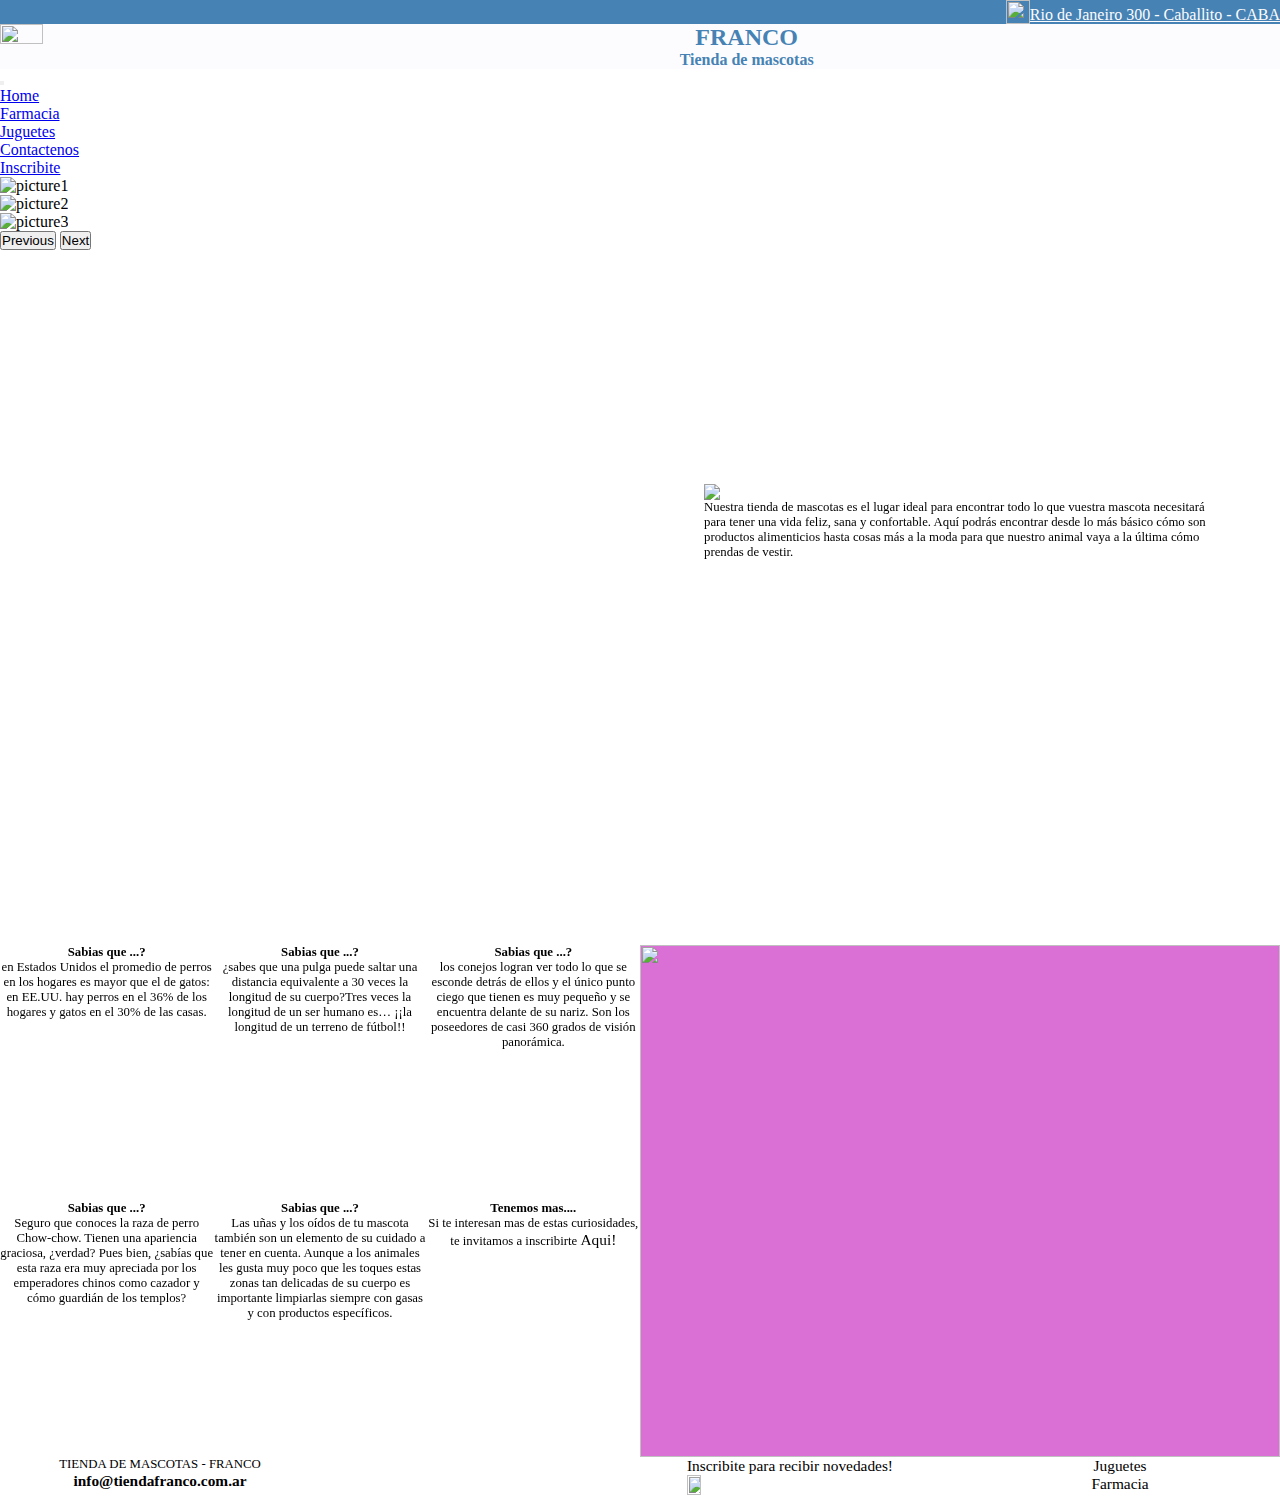
==== index.html @ c9ccf0a6 "no message" ====
<!DOCTYPE html>
<html lang="en">
<head>
    <meta charset="UTF-8">
    <meta http-equiv="X-UA-Compatible" content="IE=edge">
    <meta name="viewport" content="width=device-width, initial-scale=1.0">
    <title>Tienda de Mascotas -Franco</title>
    <link rel="shortcut icon" href="./img/favicon.png">
    <link rel="stylesheet" href="styles/styles.css">
    <link href="https://cdn.jsdelivr.net/npm/bootstrap@5.0.1/dist/css/bootstrap.min.css" rel="stylesheet" integrity="sha384-+0n0xVW2eSR5OomGNYDnhzAbDsOXxcvSN1TPprVMTNDbiYZCxYbOOl7+AMvyTG2x" crossorigin="anonymous">
</head>

<div class="content">
    <body >
        <header>
            <div class="header">
                <div class="navInformativa">
                    
                    <a class="nav-link active" aria-current="page" href="#mapa" > <img src="img/ubicacion.jpg">Rio de Janeiro 300 - Caballito - CABA</a>  
                </div>
                    <div class="headerInferior">
                        <img src="./img/schnauzerHeader.jpg">
                        <div class="titulo">
    
                            <h2>FRANCO</h2>
                            <h4>Tienda de mascotas</h4>  
                        
                        </div>
                    </div>
            </div>
        </header>
            <nav class="  navbar navbar-expand-lg navbar-light bg-light  ">
                <div class="container-fluid">
                  <button class="navbar-toggler" type="button" data-bs-toggle="collapse" data-bs-target="#navbarTogglerDemo01" aria-controls="navbarTogglerDemo01" aria-expanded="false" aria-label="Toggle navigation">
                    <span class="navbar-toggler-icon"></span>
                  </button>
                  <div class="collapse navbar-collapse" id="navbarTogglerDemo01">
                    
                    <ul class="navbar-nav me-auto mb-2 mb-lg-0">
                      <li class="nav-item">
                        <a class="nav-link active" aria-current="page" href="index.html">Home</a>
                      </li>
                      <li class="nav-item">
                        <a class="nav-link" href="farmacia.html">Farmacia</a>
                      </li>
                      
                      <li class="nav-item">
                        <a class="nav-link" href="juguetes.html">Juguetes</a>
                      </li>
                      <li class="nav-item">
                        <a class="nav-link" href="contactenos.html">Contactenos</a>
                      </li>
                      <li class="nav-item">
                        <a class="nav-link" href="subscribite.html">Inscribite</a>
                      </li>
                    </ul>
                    
                  </div>
                </div>
            </nav>  
        <main id="app">
          <div class="indexGeneral">
            <div class=index1Main>
                <div id="carouselExampleControls" class="carousel slide" data-bs-ride="carousel">
                    <div class="carousel-inner">
                      <div class="carousel-item active">
                        <img src="./img/carousel4.png" class="d-block w-100" alt="picture1"  >
                      </div>
                      <div class="carousel-item">
                        <img src="./img/carousel2.png" class="d-block w-100" alt="picture2">
                      </div>
                      <div class="carousel-item">
                        <img src="./img/carousel1.png" class="d-block w-100" alt="picture3">
                      </div>
                    </div>
                    <button class="carousel-control-prev" type="button" data-bs-target="#carouselExampleControls" data-bs-slide="prev">
                      <span class="carousel-control-prev-icon" aria-hidden="true"></span>
                      <span class="visually-hidden">Previous</span>
                    </button>
                    <button class="carousel-control-next" type="button" data-bs-target="#carouselExampleControls" data-bs-slide="next">
                      <span class="carousel-control-next-icon" aria-hidden="true"></span>
                      <span class="visually-hidden">Next</span>
                    </button>
                  </div>
          </div>
          <div class="index2Main">
              <div class="index2Main1" id="mapa">
                <iframe src="https://www.google.com/maps/embed?pb=!1m18!1m12!1m3!1d3283.6871479079027!2d-58.43256788519488!3d-34.612071765446295!2m3!1f0!2f0!3f0!3m2!1i1024!2i768!4f13.1!3m3!1m2!1s0x95bcca429815227f%3A0x5d302e497c2cda87!2sR%C3%ADo%20de%20Janeiro%20300%2C%20C1405%20CCB%2C%20Buenos%20Aires!5e0!3m2!1sen!2sar!4v1622757020834!5m2!1sen!2sar" width="80%" height="80%" style="border:0;" allowfullscreen="" loading="lazy"></iframe>
              </div>
              <div class="index2Main2">
                <div class="index2Main2Div"> 
                    <img src="img/index/index2main2.png">
                    <p>Nuestra tienda de mascotas es el lugar ideal para encontrar todo lo que vuestra mascota necesitará para tener una vida feliz, sana y confortable.
                       Aquí podrás encontrar desde lo más básico cómo son productos alimenticios hasta cosas más a la moda para que nuestro animal vaya a la última cómo prendas de vestir. </p>
                </div>
              </div>

          </div>
          <div class="index3Main">
              <div class="index3Main1">
                <section class="mitad">
                <div class="index3Main1Tarjetas"> 
                  <h4>Sabias que ...?</h4>
                  <p>en Estados Unidos el promedio de perros en los hogares es mayor que el de gatos: en EE.UU. hay perros en el 36% de los hogares y gatos en el 30% de las casas. </p>
                </div>
                    <div class="index3Main1Tarjetas"> 
                      <h4>Sabias que ...?</h4>
                      <p>Seguro que conoces la raza de perro Chow-chow. Tienen una apariencia graciosa, ¿verdad? Pues bien, ¿sabías que esta raza era muy apreciada por los emperadores chinos como cazador y cómo guardián de los templos?</p>
                  </div>
              </section>
              <section class="mitad">
                  <div class="index3Main1Tarjetas"> 
                    <h4>Sabias que ...?</h4>
                    <p>¿sabes que una pulga puede saltar una distancia equivalente a 30 veces la longitud de su cuerpo?Tres veces la longitud de un ser humano es… ¡¡la longitud de un terreno de fútbol!!</p>
                  </div>
                  <div class="index3Main1Tarjetas"> 
                    <h4>Sabias que ...?</h4>
                    <p>Las uñas y los oídos de tu mascota también son un elemento de su cuidado a tener en cuenta. Aunque a los animales les gusta muy poco que les toques estas zonas tan delicadas de su cuerpo es importante limpiarlas siempre con gasas y con productos específicos.</p>
                  </div>
              </section>
              <section class="mitad">
                <div class="index3Main1Tarjetas"> 
                  <h4>Sabias que ...?</h4>
                  <p> los conejos logran ver todo lo que se esconde detrás de ellos y el único punto ciego que tienen es muy pequeño y se encuentra delante de su nariz. Son los poseedores de casi 360 grados de visión panorámica.</p>
                </div>
                <div class="index3Main1Tarjetas"> 
                  <h4>Tenemos mas....</h4>
                  <p>Si te interesan mas de estas curiosidades, te invitamos a inscribirte <a class="footerA"  href="subscribite.html" >Aqui!</a></p>
                </div>
            </section>
           </div>
              <div class="index3Main2">
                <img src="./img/perroSchnauzer.jpg">
              </div>
          </div>

        </div> 
        </main>  
        <footer>
          <div class="footer1">
            <p>TIENDA DE MASCOTAS - FRANCO</p>
            <h5>info@tiendafranco.com.ar</h5>
          </div>
          <div class="footer2">

          </div>
          <div class="footer3">
             <a class="footerA"  href="subscribite.html" >Inscribite para recibir novedades!<img src="./img/formularioFooter.png"></a>
          </div>
          <div class="footer4">
            <a class="footerA"  href="juguetes.html" >Juguetes </a>
            <a class="footerA"  href="farmacia.html" >Farmacia </a> 
          </div>
      </footer>
        </div>    
        <script src="https://unpkg.com/vue@next"></script>
        <script src="js/app.js"></script>
        <script src="https://cdn.jsdelivr.net/npm/bootstrap@5.0.1/dist/js/bootstrap.bundle.min.js" integrity="sha384-gtEjrD/SeCtmISkJkNUaaKMoLD0//ElJ19smozuHV6z3Iehds+3Ulb9Bn9Plx0x4" crossorigin="anonymous"></script>
    </body>
    </div>
</html>
---- styles/styles.css ----
*{
    margin: 0% ;
    padding: 0%;
}

.content{
    background-color: white;
    min-height: 100vh;
    width: 100vw;
}

/*/////////////////////////////////////////// Header y NAV */
.header{   
    height:30% ;
    width: 100%;
    display: flex;
    flex-direction: column;
}

.headerInferior {
    background-color: #FCFCFE;
    height: 80%;
    width: 100%;
    display: flex; 
}

.headerInferior img{
    height: 20%;
    width: 20%;
}

.navInformativa{
    display: flex;
    background-color: steelblue;
    height: 20%;
    width: 100%;
}

.navInformativa a{
    display: flex;
    justify-content: flex-end;
    align-items: flex-end;
    color: #FCFCFE;
    width: 100%;
    font-family:Georgia, 'Times New Roman', Times, serif;
}

.navInformativa img{
    height: 1.5em;
    width: 1.5em;
}

.titulo{
    display: flex;
    flex-direction: column;
    width: 100%;
    justify-content: center;
    align-items: center;
    color:steelblue;
    font-family:Georgia, 'Times New Roman', Times, serif;
}

/*////////////////////////////////////////////////FOOTER*/

footer{
    height: 20%;
    width: 100%;
    background-image: url("./img/fondofooter.jpg");
    background-position:top;
    display: flex;   
    font-family:Georgia, 'Times New Roman', Times, serif;
}

.footerA{
    color:black;
    text-decoration: none;
    font-family:Georgia, 'Times New Roman', Times, serif;
    font-size: 1.2vw;
}

.footer1{
    display: flex;
    flex-direction: column;
    justify-content:center;
    align-items:center;
    width: 25%;
    height: 100%;
    font-family:Georgia, 'Times New Roman', Times, serif;
}

.footer2{
    display: flex;
    justify-content:center;
    align-items:center;
    width: 25%;
    height: 100%;
}

.footer3{
    display: flex;
    justify-content:center;
    align-items:center;
    width: 25%;
    height: 100%;
}

.footer4{
    display: flex;
    flex-direction: column;
    justify-content:center;
    align-items:center;
    width: 25%;
    height: 100%;
}

footer img{
    height: 25%;
    width: 25%;
}

footer h5,p{
    font-size: 1.2vw;
}

/*////////////////////////////////////////////////////// JUGUETES.html FARMACIA.html*/



.seccionPrincipalProductos{
    background-color: white;
    min-height: 90vh;
    width: 100%;
    display: flex;
    flex-direction: column;
    justify-content: center;
}

.navCarrito{
    width: 100%;
    height: 25%;
    background-color: white;
    display: flex;
    padding-right: 5rem;
}

.navCarrito span{
    text-align: center;
    border-radius: 1.2rem;
    background-color: red;
    color: white;
    width: 5%;
    height: 50%;
}


.IndexCatalogo{
    width: 100%;
    min-height: 50%;
    display: flex;
    justify-content: center;
    gap: 5em;
    margin:2em 0 5em 0;
}

.seccionfiltros{
    width: 15%;
    height: 50%;
    display: flex;
    flex-direction: column;
    align-items: center;
    border:solid grey 0.1em;
    padding: 0.5em;
}
.seccionCartas{
    width: 85%;
    min-height: 100%;
    display: flex;
    flex-wrap: wrap;
    gap: 5rem;
    
}




/*///////////////////////////////////////////////// CONTACTENOS.HTML*/
.mainContactenos{
    height: 90vh;
    width: 100vw;
    background-image: url("./img/Fondos/1.jpg");
    background-position:center;
    display: flex;
    justify-content: center;
    align-items: center;
}

.mainFormulario{
    min-height: 80%;
    width: 70%;
    display: flex;
    flex-direction: column;
    border-radius: 20rem;
    padding: 0 2em 0 2em;
    background-color: cadetblue;
    flex-direction: column;
    justify-content: center;
    align-items: center;
}

.formDiv div{
    display: flex;
    align-items: center;
    justify-content: center;
    padding: 0.5rem;
    gap: 0.2rem;
    width: 100%;
}

/*///////////////////////////////////////INDEX.HTML/////////*/

.indexGeneral{
    height: 100vw;
    width: 100%;  
}

.index1Main{
    height: 20%;
    width: 100%;
    
}

.index2Main{
    display: flex;
    height: 40%;
    width: 100%;
    
}

.index2Main1{
    height: 100%;
    width: 50%;
    
}

.index2Main2{
    height: 100%;
    width: 50%;
    display: flex;
    justify-content: center;
    align-items: center;
}

.index2Main2Div{
    width: 80%;
    height: 80%;
    display: flex;
    flex-direction: column;
    font-family:Georgia, 'Times New Roman', Times, serif;
}


.index2Main1{
    width: 50%;
    height: 100%;
    display: flex;
    justify-content: center;
    align-items: center;
}


.index3Main{
    display: flex;
    height: 40%;
    width: 100%;
}


.index3Main1{
    height: 100%;
    width: 50%;
    display: flex;
}

.index3Main1Tarjetas{
    width: 100%;
    height: 100%;
    text-align: center;
}

.index3Main1Tarjetas h4,p{
    font-size: 1.0vw;
}

.mitad{
    width: 80%;
    height:50%;
}

.index3Main2{
    height: 100%;
    width: 50%;
    background-color: orchid;
}

.index3Main2 img{
    width: 100%;
    height: 100%;
}
/*/////////////////////////////////////////////////////////////*/

.indexCarrito{
    min-height: 80vh;
    min-width: 90vw;
    display: flex;
    justify-content: space-around;
    border: 25rem;
    padding: 2rem;
}

.tabla{
    min-height: 80%;
    width: 75%;
}

.divFinalizarCompra{
    min-height: 80%;
    width: 20%;
}

.divVaciarCarrito{
    display: flex;
    justify-content: flex-end;
}
/*/////////////////////////////////////////////////////////////   configurar MODAL ////*/
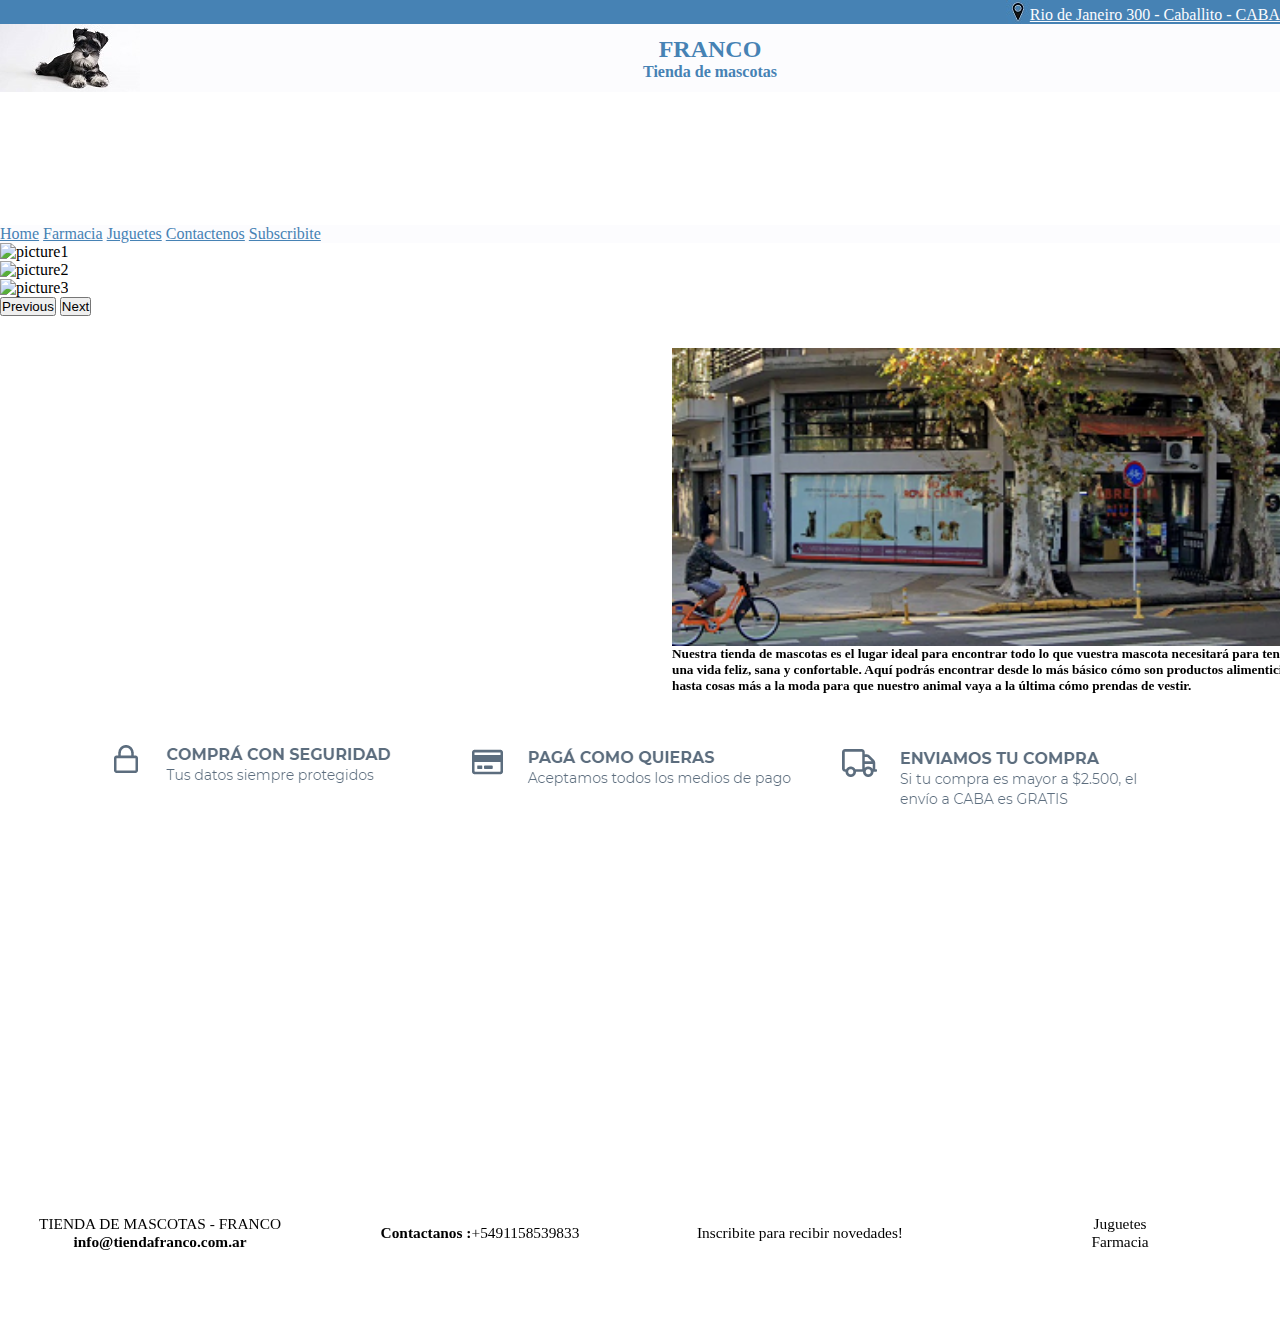
==== commit a6835cfe: "commit on "master"" ====
--- a/index.html
+++ b/index.html
@@ -10,152 +10,125 @@
     <link href="https://cdn.jsdelivr.net/npm/bootstrap@5.0.1/dist/css/bootstrap.min.css" rel="stylesheet" integrity="sha384-+0n0xVW2eSR5OomGNYDnhzAbDsOXxcvSN1TPprVMTNDbiYZCxYbOOl7+AMvyTG2x" crossorigin="anonymous">
 </head>
 
-<div class="content">
+
     <body >
+      <div class="content">
+      <div class="row">
         <header>
-            <div class="header">
-                <div class="navInformativa">
-                    
-                    <a class="nav-link active" aria-current="page" href="#mapa" > <img src="img/ubicacion.jpg">Rio de Janeiro 300 - Caballito - CABA</a>  
-                </div>
-                    <div class="headerInferior">
-                        <img src="./img/schnauzerHeader.jpg">
-                        <div class="titulo">
-    
-                            <h2>FRANCO</h2>
-                            <h4>Tienda de mascotas</h4>  
-                        
+              <div class="col-sm-12">
+                    <div class="navInformativa">
+                        <a class="nav-link active" aria-current="page" href="#mapa" > <img src="img/ubicacion.jpg">Rio de Janeiro 300 - Caballito - CABA</a>  
+                    </div>
+                        <div class="headerInferior">
+                            <img src="./img/schnauzerHeader.jpg">
+                            <div class="titulo">
+        
+                                <h2>FRANCO</h2>
+                                <h4>Tienda de mascotas</h4> 
+                            </div>
                         </div>
+              </div>           
+            </header>
+        </div>     
+        <div class="nav">
+          <div class="nav navbar-light bg-light w-100 ">
+            <a class="nav-link" href="index.html">Home</a>
+            <a class="nav-link" href="farmacia.html">Farmacia</a>
+            <a class="nav-link" href="juguetes.html">Juguetes</a>
+            <a class="nav-link" href="contactenos.html">Contactenos</a>
+            <a class="nav-link" href="subscribite.html">Subscribite</a> 
+          </div>
+      </div>
+        <main id="app">
+         
+          <div class="indexGeneral">
+            
+                  <div class=index1Main>
+                        <div id="carouselExampleControls" class="carousel slide w-100 h-100 " data-bs-ride="carousel">
+                            <div class="carousel-inner">
+                              <div class="carousel-item active">
+                                <img src="./img/carousel4.png" class="d-block w-100" alt="picture1"  >
+                              </div>
+                              <div class="carousel-item">
+                                <img src="./img/carousel2.png" class="d-block w-100" alt="picture2">
+                              </div>
+                              <div class="carousel-item">
+                                <img src="./img/carousel1.png" class="d-block w-100" alt="picture3">
+                              </div>
+                            </div>
+                            <button class="carousel-control-prev" type="button" data-bs-target="#carouselExampleControls" data-bs-slide="prev">
+                              <span class="carousel-control-prev-icon" aria-hidden="true"></span>
+                              <span class="visually-hidden">Previous</span>
+                            </button>
+                            <button class="carousel-control-next" type="button" data-bs-target="#carouselExampleControls" data-bs-slide="next">
+                              <span class="carousel-control-next-icon" aria-hidden="true"></span>
+                              <span class="visually-hidden">Next</span>
+                            </button>
+                          </div>
+                
+           </div>    
+           
+              <div class="index2Main">
+                
+                  <div class="index2Main1" id="mapa">
+                    <iframe src="https://www.google.com/maps/embed?pb=!1m18!1m12!1m3!1d3283.6871479079027!2d-58.43256788519488!3d-34.612071765446295!2m3!1f0!2f0!3f0!3m2!1i1024!2i768!4f13.1!3m3!1m2!1s0x95bcca429815227f%3A0x5d302e497c2cda87!2sR%C3%ADo%20de%20Janeiro%20300%2C%20C1405%20CCB%2C%20Buenos%20Aires!5e0!3m2!1sen!2sar!4v1622757020834!5m2!1sen!2sar" width="80%" height="80%" style="border:0;" allowfullscreen="" loading="lazy"></iframe>
+                  </div>
+               
+                  <div class="index2Main2">
+                    <div class="index2Main2Div"> 
+                        <img src="img/index/index2main2.png">
+                        <h5>Nuestra tienda de mascotas es el lugar ideal para encontrar todo lo que vuestra mascota necesitará para tener una vida feliz, sana y confortable.
+                          Aquí podrás encontrar desde lo más básico cómo son productos alimenticios hasta cosas más a la moda para que nuestro animal vaya a la última cómo prendas de vestir. </h5>
                     </div>
-            </div>
-        </header>
-            <nav class="  navbar navbar-expand-lg navbar-light bg-light  ">
-                <div class="container-fluid">
-                  <button class="navbar-toggler" type="button" data-bs-toggle="collapse" data-bs-target="#navbarTogglerDemo01" aria-controls="navbarTogglerDemo01" aria-expanded="false" aria-label="Toggle navigation">
-                    <span class="navbar-toggler-icon"></span>
-                  </button>
-                  <div class="collapse navbar-collapse" id="navbarTogglerDemo01">
-                    
-                    <ul class="navbar-nav me-auto mb-2 mb-lg-0">
-                      <li class="nav-item">
-                        <a class="nav-link active" aria-current="page" href="index.html">Home</a>
-                      </li>
-                      <li class="nav-item">
-                        <a class="nav-link" href="farmacia.html">Farmacia</a>
-                      </li>
-                      
-                      <li class="nav-item">
-                        <a class="nav-link" href="juguetes.html">Juguetes</a>
-                      </li>
-                      <li class="nav-item">
-                        <a class="nav-link" href="contactenos.html">Contactenos</a>
-                      </li>
-                      <li class="nav-item">
-                        <a class="nav-link" href="subscribite.html">Inscribite</a>
-                      </li>
-                    </ul>
-                    
                   </div>
-                </div>
-            </nav>  
-        <main id="app">
-          <div class="indexGeneral">
-            <div class=index1Main>
-                <div id="carouselExampleControls" class="carousel slide" data-bs-ride="carousel">
-                    <div class="carousel-inner">
-                      <div class="carousel-item active">
-                        <img src="./img/carousel4.png" class="d-block w-100" alt="picture1"  >
-                      </div>
-                      <div class="carousel-item">
-                        <img src="./img/carousel2.png" class="d-block w-100" alt="picture2">
-                      </div>
-                      <div class="carousel-item">
-                        <img src="./img/carousel1.png" class="d-block w-100" alt="picture3">
-                      </div>
-                    </div>
-                    <button class="carousel-control-prev" type="button" data-bs-target="#carouselExampleControls" data-bs-slide="prev">
-                      <span class="carousel-control-prev-icon" aria-hidden="true"></span>
-                      <span class="visually-hidden">Previous</span>
-                    </button>
-                    <button class="carousel-control-next" type="button" data-bs-target="#carouselExampleControls" data-bs-slide="next">
-                      <span class="carousel-control-next-icon" aria-hidden="true"></span>
-                      <span class="visually-hidden">Next</span>
-                    </button>
-                  </div>
-          </div>
-          <div class="index2Main">
-              <div class="index2Main1" id="mapa">
-                <iframe src="https://www.google.com/maps/embed?pb=!1m18!1m12!1m3!1d3283.6871479079027!2d-58.43256788519488!3d-34.612071765446295!2m3!1f0!2f0!3f0!3m2!1i1024!2i768!4f13.1!3m3!1m2!1s0x95bcca429815227f%3A0x5d302e497c2cda87!2sR%C3%ADo%20de%20Janeiro%20300%2C%20C1405%20CCB%2C%20Buenos%20Aires!5e0!3m2!1sen!2sar!4v1622757020834!5m2!1sen!2sar" width="80%" height="80%" style="border:0;" allowfullscreen="" loading="lazy"></iframe>
-              </div>
-              <div class="index2Main2">
-                <div class="index2Main2Div"> 
-                    <img src="img/index/index2main2.png">
-                    <p>Nuestra tienda de mascotas es el lugar ideal para encontrar todo lo que vuestra mascota necesitará para tener una vida feliz, sana y confortable.
-                       Aquí podrás encontrar desde lo más básico cómo son productos alimenticios hasta cosas más a la moda para que nuestro animal vaya a la última cómo prendas de vestir. </p>
-                </div>
-              </div>
 
-          </div>
+              
+             </div>
+             
           <div class="index3Main">
               <div class="index3Main1">
-                <section class="mitad">
-                <div class="index3Main1Tarjetas"> 
-                  <h4>Sabias que ...?</h4>
-                  <p>en Estados Unidos el promedio de perros en los hogares es mayor que el de gatos: en EE.UU. hay perros en el 36% de los hogares y gatos en el 30% de las casas. </p>
-                </div>
-                    <div class="index3Main1Tarjetas"> 
-                      <h4>Sabias que ...?</h4>
-                      <p>Seguro que conoces la raza de perro Chow-chow. Tienen una apariencia graciosa, ¿verdad? Pues bien, ¿sabías que esta raza era muy apreciada por los emperadores chinos como cazador y cómo guardián de los templos?</p>
+                  <div>
+                          <img src="img/pie1.png">  
                   </div>
-              </section>
-              <section class="mitad">
-                  <div class="index3Main1Tarjetas"> 
-                    <h4>Sabias que ...?</h4>
-                    <p>¿sabes que una pulga puede saltar una distancia equivalente a 30 veces la longitud de su cuerpo?Tres veces la longitud de un ser humano es… ¡¡la longitud de un terreno de fútbol!!</p>
+                  <div>
+                    <img src="img/pie2.png">  
                   </div>
-                  <div class="index3Main1Tarjetas"> 
-                    <h4>Sabias que ...?</h4>
-                    <p>Las uñas y los oídos de tu mascota también son un elemento de su cuidado a tener en cuenta. Aunque a los animales les gusta muy poco que les toques estas zonas tan delicadas de su cuerpo es importante limpiarlas siempre con gasas y con productos específicos.</p>
+                  <div>
+                    <img src="img/pie3.png">   
                   </div>
-              </section>
-              <section class="mitad">
-                <div class="index3Main1Tarjetas"> 
-                  <h4>Sabias que ...?</h4>
-                  <p> los conejos logran ver todo lo que se esconde detrás de ellos y el único punto ciego que tienen es muy pequeño y se encuentra delante de su nariz. Son los poseedores de casi 360 grados de visión panorámica.</p>
-                </div>
-                <div class="index3Main1Tarjetas"> 
-                  <h4>Tenemos mas....</h4>
-                  <p>Si te interesan mas de estas curiosidades, te invitamos a inscribirte <a class="footerA"  href="subscribite.html" >Aqui!</a></p>
-                </div>
-            </section>
-           </div>
-              <div class="index3Main2">
-                <img src="./img/perroSchnauzer.jpg">
+              </div> 
+           
+            </div>
+
+        
+      </div>
+      </main>  
+      
+            <footer>
+              <div class="footer1">
+                <p>TIENDA DE MASCOTAS - FRANCO</p>
+                <h5>info@tiendafranco.com.ar</h5>
               </div>
-          </div>
+              <div class="footer2">
+                <h5>Contactanos : </h5>
+                <p>+5491158539833</p>
+              </div>
+           
 
-        </div> 
-        </main>  
-        <footer>
-          <div class="footer1">
-            <p>TIENDA DE MASCOTAS - FRANCO</p>
-            <h5>info@tiendafranco.com.ar</h5>
-          </div>
-          <div class="footer2">
-
-          </div>
-          <div class="footer3">
-             <a class="footerA"  href="subscribite.html" >Inscribite para recibir novedades!<img src="./img/formularioFooter.png"></a>
-          </div>
-          <div class="footer4">
-            <a class="footerA"  href="juguetes.html" >Juguetes </a>
-            <a class="footerA"  href="farmacia.html" >Farmacia </a> 
-          </div>
-      </footer>
-        </div>    
+              
+              <div class="footer3">
+                <a class="footerA"  href="subscribite.html" >Inscribite para recibir novedades!</a>
+              </div>
+              <div class="footer4">
+                <a class="footerA"  href="juguetes.html" >Juguetes </a>
+                <a class="footerA"  href="farmacia.html" >Farmacia </a> 
+              </div>
+          </footer>
+            
         <script src="https://unpkg.com/vue@next"></script>
         <script src="js/app.js"></script>
         <script src="https://cdn.jsdelivr.net/npm/bootstrap@5.0.1/dist/js/bootstrap.bundle.min.js" integrity="sha384-gtEjrD/SeCtmISkJkNUaaKMoLD0//ElJ19smozuHV6z3Iehds+3Ulb9Bn9Plx0x4" crossorigin="anonymous"></script>
-    </body>
-    </div>
+      </div>
+      </body>
+  
 </html>--- a/styles/styles.css
+++ b/styles/styles.css
@@ -4,35 +4,33 @@
 }
 
 .content{
-    background-color: white;
     min-height: 100vh;
-    width: 100vw;
-}
+    max-width: 100vw;
+    display: flex;
+    flex-direction: column;
+}
+
+
 
 /*/////////////////////////////////////////// Header y NAV */
-.header{   
-    height:30% ;
-    width: 100%;
+header{   
+    min-height:25vh ;
+    max-width: 100%;
     display: flex;
     flex-direction: column;
 }
 
 .headerInferior {
     background-color: #FCFCFE;
-    height: 80%;
+    height: 100%;
     width: 100%;
     display: flex; 
 }
 
-.headerInferior img{
-    height: 20%;
-    width: 20%;
-}
-
 .navInformativa{
     display: flex;
     background-color: steelblue;
-    height: 20%;
+    height: 30%;
     width: 100%;
 }
 
@@ -60,15 +58,81 @@
     font-family:Georgia, 'Times New Roman', Times, serif;
 }
 
+.nav{
+    max-width: 100vw;
+    height: 50%;
+    background-color: #FCFCFE;
+    
+}
+
+#navA{
+    width: 100%;
+    display: flex;
+    justify-content: flex-end;
+    padding-right: 2rem;
+}
+ 
+
+.nav a{
+    color: steelblue;
+}
+/*//////////////////////////////////////////////////
+index*/
+
+.indexGeneral{
+    min-height: 100vh;
+    max-width: 100vw;
+    
+    
+}
+
+.index2Main{
+    display: flex;
+    
+    width: 100%;
+    height: 100%;
+    padding: 2rem;
+}
+
+.index2Main1{
+    min-height: 100%;
+    width: 50%;
+}
+
+.index2Main2{
+    height: 100%;
+    width: 50%;
+    
+}
+
+.index2Main2Div{
+    display: flex;
+    flex-direction: column;
+    justify-content: center;
+    height: 100%;
+    width: 100%;
+}
+
+.index2Main2Div p{
+    width: 100%;
+}
+
+.index3Main1{
+    display: flex;
+    padding-left: 5rem;
+    
+}
+
+
+
 /*////////////////////////////////////////////////FOOTER*/
 
 footer{
-    height: 20%;
-    width: 100%;
-    background-image: url("./img/fondofooter.jpg");
-    background-position:top;
+    height: 20vh;
+    max-width: 100%;
     display: flex;   
     font-family:Georgia, 'Times New Roman', Times, serif;
+    background-image: url("/img/fondofooter.jpg");
 }
 
 .footerA{
@@ -133,6 +197,7 @@
     display: flex;
     flex-direction: column;
     justify-content: center;
+    background-color: mintcream;
 }
 
 .navCarrito{
@@ -143,14 +208,6 @@
     padding-right: 5rem;
 }
 
-.navCarrito span{
-    text-align: center;
-    border-radius: 1.2rem;
-    background-color: red;
-    color: white;
-    width: 5%;
-    height: 50%;
-}
 
 
 .IndexCatalogo{
@@ -187,11 +244,11 @@
 .mainContactenos{
     height: 90vh;
     width: 100vw;
-    background-image: url("./img/Fondos/1.jpg");
     background-position:center;
     display: flex;
     justify-content: center;
     align-items: center;
+    background-image: url(/img/Fondo.jpg);
 }
 
 .mainFormulario{
@@ -216,97 +273,10 @@
     width: 100%;
 }
 
-/*///////////////////////////////////////INDEX.HTML/////////*/
-
-.indexGeneral{
-    height: 100vw;
-    width: 100%;  
-}
-
-.index1Main{
-    height: 20%;
-    width: 100%;
-    
-}
-
-.index2Main{
-    display: flex;
-    height: 40%;
-    width: 100%;
-    
-}
-
-.index2Main1{
-    height: 100%;
-    width: 50%;
-    
-}
-
-.index2Main2{
-    height: 100%;
-    width: 50%;
-    display: flex;
-    justify-content: center;
-    align-items: center;
-}
-
-.index2Main2Div{
-    width: 80%;
-    height: 80%;
-    display: flex;
-    flex-direction: column;
-    font-family:Georgia, 'Times New Roman', Times, serif;
-}
-
-
-.index2Main1{
-    width: 50%;
-    height: 100%;
-    display: flex;
-    justify-content: center;
-    align-items: center;
-}
-
-
-.index3Main{
-    display: flex;
-    height: 40%;
-    width: 100%;
-}
-
-
-.index3Main1{
-    height: 100%;
-    width: 50%;
-    display: flex;
-}
-
-.index3Main1Tarjetas{
-    width: 100%;
-    height: 100%;
-    text-align: center;
-}
-
-.index3Main1Tarjetas h4,p{
-    font-size: 1.0vw;
-}
-
-.mitad{
-    width: 80%;
-    height:50%;
-}
-
-.index3Main2{
-    height: 100%;
-    width: 50%;
-    background-color: orchid;
-}
-
-.index3Main2 img{
-    width: 100%;
-    height: 100%;
-}
-/*/////////////////////////////////////////////////////////////*/
+
+
+
+/*////////////////////////////  CARRITO  /////////////////////////////////*/
 
 .indexCarrito{
     min-height: 80vh;
@@ -315,6 +285,8 @@
     justify-content: space-around;
     border: 25rem;
     padding: 2rem;
+    background-color: mintcream;
+    
 }
 
 .tabla{
@@ -331,5 +303,117 @@
     display: flex;
     justify-content: flex-end;
 }
-/*/////////////////////////////////////////////////////////////   configurar MODAL ////*/
-
+/*/////////////////////////////////////////////////////////////   @mediaQuery ////*/
+
+
+@media screen and (max-width: 700px) {
+
+    .nav{
+        width: 100vw;
+        height: 50%;
+        background-color: #FCFCFE;
+        
+    }
+
+   
+
+    .index3Main1{
+        display: flex;
+        flex-direction: column;
+    }
+
+    .index2Main{
+        display: flex;
+        flex-direction: column;
+        padding: 2rem;
+        width: 100%;
+        
+    }
+
+    .index2Main1{
+        height: 100vh;
+        width: 100%;
+        display: flex;
+        justify-content: center;
+        align-items: center;
+    }
+    
+    .index2Main2{
+        height: 100%;
+        width: 100%;
+        display: flex;
+        justify-content: center;
+        align-items: center;
+        
+    }
+
+   #navA{
+       display: flex;
+       width: 100%;
+       justify-content: center;
+   }
+
+.IndexCatalogo{
+    width: 100%;
+    min-height: 50%;
+    display: flex;
+    flex-direction: column;
+    justify-content: center;
+    gap: 5em;
+    margin:2em 0 5em 0;
+}
+
+.seccionfiltros{
+    width: 100%;
+    height: 50%;
+    display: flex;
+    flex-direction: column;
+    align-items: center;
+    border:solid grey 0.1em;
+    padding: 0.5em;
+}
+.seccionCartas{
+    width: 100%;
+    min-height: 100%;
+    display: flex;
+    justify-content: center;
+    flex-wrap: wrap;
+    gap: 5rem;
+    
+}
+.navCarrito{
+    width: 100%;
+    height: 25%;
+    background-color: white;
+    display: flex;
+    justify-content: center;
+    padding-right: 5rem;
+}
+.indexCarrito{
+    min-height: 80vh;
+    min-width: 100vw;
+    display: flex;
+    flex-direction: column;
+    background-color: mintcream;
+    gap:3rem;
+    
+}
+
+.tabla{
+    min-height: 80%;
+    width: 100%;
+}
+
+.divFinalizarCompra{
+    display: flex;
+    flex-direction: column;
+    justify-content: center;
+    align-items:flex-end;
+    gap:4rem;
+    width: 100%;
+}
+
+
+    
+}
+
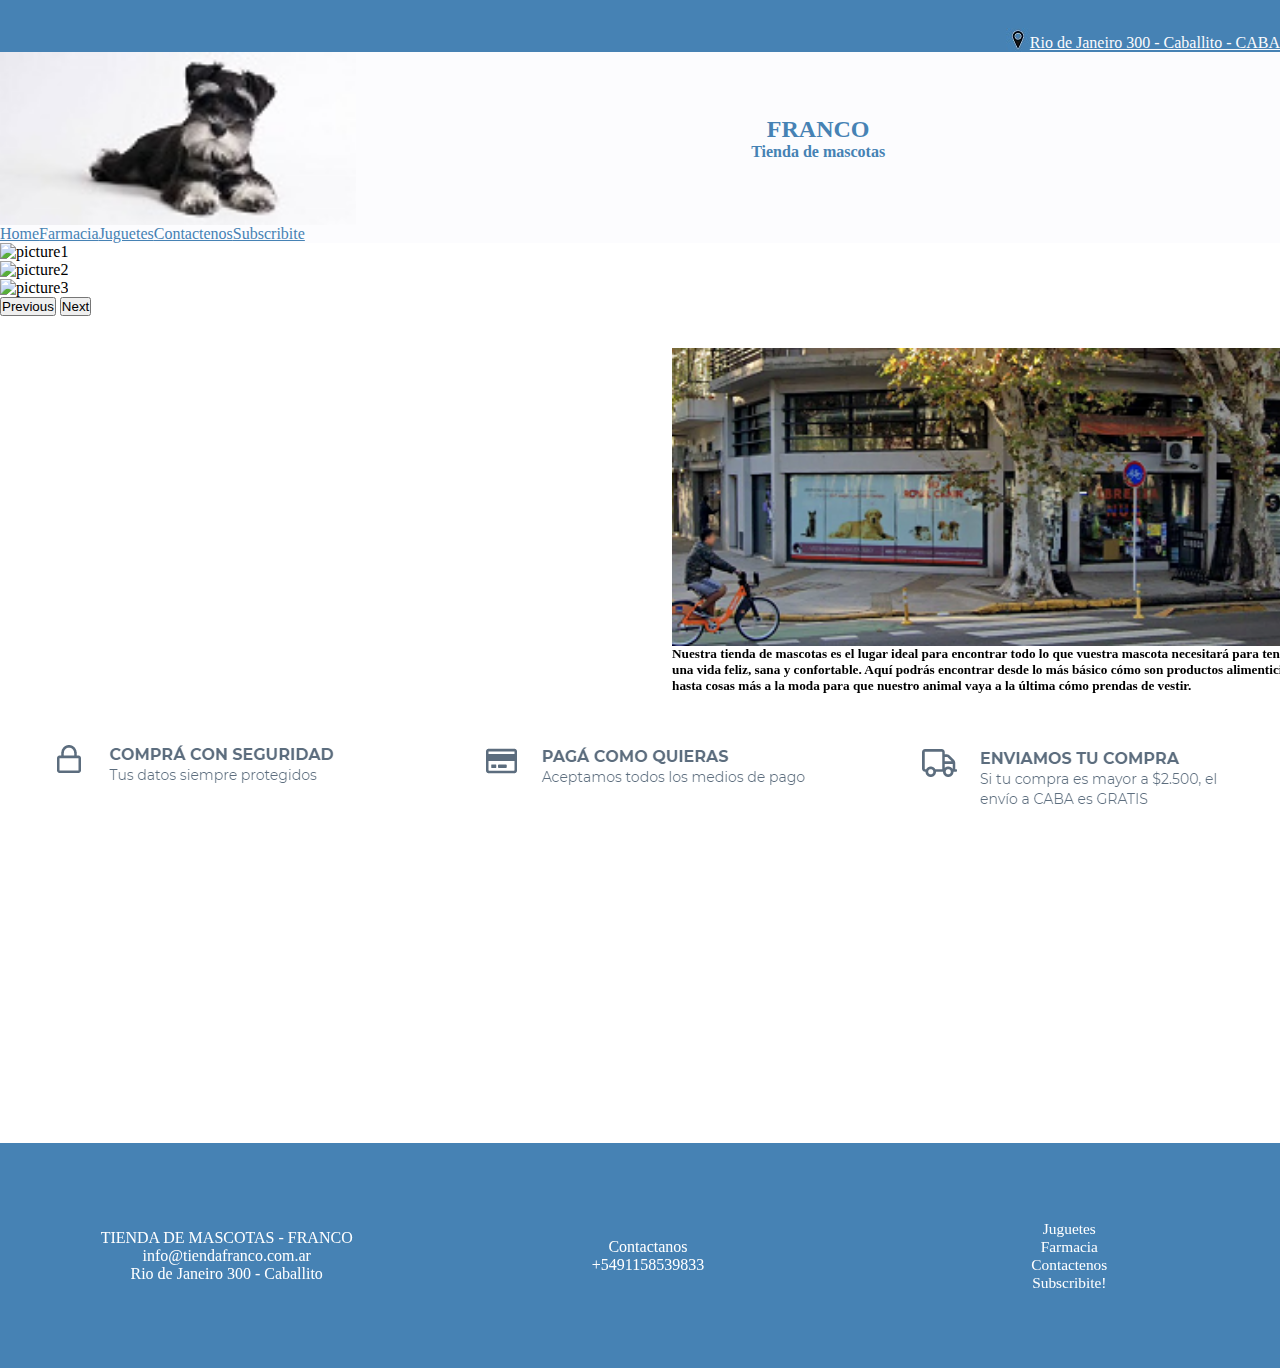
==== commit 3c314064: "actualizacionGeneral" ====
--- a/index.html
+++ b/index.html
@@ -9,41 +9,30 @@
     <link rel="stylesheet" href="styles/styles.css">
     <link href="https://cdn.jsdelivr.net/npm/bootstrap@5.0.1/dist/css/bootstrap.min.css" rel="stylesheet" integrity="sha384-+0n0xVW2eSR5OomGNYDnhzAbDsOXxcvSN1TPprVMTNDbiYZCxYbOOl7+AMvyTG2x" crossorigin="anonymous">
 </head>
-
-
     <body >
       <div class="content">
-      <div class="row">
         <header>
-              <div class="col-sm-12">
-                    <div class="navInformativa">
-                        <a class="nav-link active" aria-current="page" href="#mapa" > <img src="img/ubicacion.jpg">Rio de Janeiro 300 - Caballito - CABA</a>  
-                    </div>
-                        <div class="headerInferior">
-                            <img src="./img/schnauzerHeader.jpg">
-                            <div class="titulo">
-        
-                                <h2>FRANCO</h2>
-                                <h4>Tienda de mascotas</h4> 
-                            </div>
-                        </div>
-              </div>           
-            </header>
-        </div>     
+          <div class="navInformativa">
+              <a class="nav-link active" aria-current="page" href="/index.html" > <img src="img/ubicacion.jpg">Rio de Janeiro 300 - Caballito - CABA</a>  
+          </div>
+          <div class="headerInferior">
+              <img src="./img/schnauzerHeader.jpg">
+              <div class="titulo">
+                  <h2>FRANCO</h2>
+                  <h4>Tienda de mascotas</h4> 
+              </div>
+          </div>                        
+        </header>  
         <div class="nav">
-          <div class="nav navbar-light bg-light w-100 ">
             <a class="nav-link" href="index.html">Home</a>
             <a class="nav-link" href="farmacia.html">Farmacia</a>
             <a class="nav-link" href="juguetes.html">Juguetes</a>
             <a class="nav-link" href="contactenos.html">Contactenos</a>
             <a class="nav-link" href="subscribite.html">Subscribite</a> 
-          </div>
       </div>
         <main id="app">
-         
           <div class="indexGeneral">
-            
-                  <div class=index1Main>
+                  <div class="index1Main">
                         <div id="carouselExampleControls" class="carousel slide w-100 h-100 " data-bs-ride="carousel">
                             <div class="carousel-inner">
                               <div class="carousel-item active">
@@ -64,71 +53,55 @@
                               <span class="carousel-control-next-icon" aria-hidden="true"></span>
                               <span class="visually-hidden">Next</span>
                             </button>
-                          </div>
-                
-           </div>    
-           
+                        </div>                
+                </div>    
               <div class="index2Main">
-                
                   <div class="index2Main1" id="mapa">
                     <iframe src="https://www.google.com/maps/embed?pb=!1m18!1m12!1m3!1d3283.6871479079027!2d-58.43256788519488!3d-34.612071765446295!2m3!1f0!2f0!3f0!3m2!1i1024!2i768!4f13.1!3m3!1m2!1s0x95bcca429815227f%3A0x5d302e497c2cda87!2sR%C3%ADo%20de%20Janeiro%20300%2C%20C1405%20CCB%2C%20Buenos%20Aires!5e0!3m2!1sen!2sar!4v1622757020834!5m2!1sen!2sar" width="80%" height="80%" style="border:0;" allowfullscreen="" loading="lazy"></iframe>
                   </div>
-               
                   <div class="index2Main2">
                     <div class="index2Main2Div"> 
                         <img src="img/index/index2main2.png">
                         <h5>Nuestra tienda de mascotas es el lugar ideal para encontrar todo lo que vuestra mascota necesitará para tener una vida feliz, sana y confortable.
                           Aquí podrás encontrar desde lo más básico cómo son productos alimenticios hasta cosas más a la moda para que nuestro animal vaya a la última cómo prendas de vestir. </h5>
                     </div>
-                  </div>
-
-              
+                  </div>              
              </div>
-             
-          <div class="index3Main">
-              <div class="index3Main1">
-                  <div>
-                          <img src="img/pie1.png">  
-                  </div>
-                  <div>
-                    <img src="img/pie2.png">  
-                  </div>
-                  <div>
-                    <img src="img/pie3.png">   
-                  </div>
-              </div> 
-           
+            <div class="index3Main">
+                <div class="index3Main1">
+                    <div>
+                            <img src="img/pie1.png">  
+                    </div>
+                    <div>
+                      <img src="img/pie2.png">  
+                    </div>
+                    <div>
+                      <img src="img/pie3.png">   
+                    </div>
+                </div> 
             </div>
-
-        
       </div>
-      </main>  
-      
-            <footer>
-              <div class="footer1">
-                <p>TIENDA DE MASCOTAS - FRANCO</p>
-                <h5>info@tiendafranco.com.ar</h5>
-              </div>
-              <div class="footer2">
-                <h5>Contactanos : </h5>
-                <p>+5491158539833</p>
-              </div>
-           
-
-              
-              <div class="footer3">
-                <a class="footerA"  href="subscribite.html" >Inscribite para recibir novedades!</a>
-              </div>
-              <div class="footer4">
-                <a class="footerA"  href="juguetes.html" >Juguetes </a>
-                <a class="footerA"  href="farmacia.html" >Farmacia </a> 
-              </div>
-          </footer>
-            
+    </main>  
+    <footer>
+      <div class="footer1">
+          <span>TIENDA DE MASCOTAS - FRANCO</span>
+          <span>info@tiendafranco.com.ar</span>
+          <span>Rio de Janeiro 300 - Caballito</span>
+      </div>
+          <div class="footer2">
+            <span>Contactanos</span>
+            <span>+5491158539833</span>
+          </div>             
+          <div class="footer3">
+            <a class="footerA"  href="juguetes.html" >Juguetes </a>
+            <a class="footerA"  href="farmacia.html" >Farmacia </a>
+            <a class="footerA"  href="contactenos.html" >Contactenos </a>
+            <a class="footerA"  href="subscribite.html" >Subscribite! </a> 
+          </div>
+    </footer>
+    </div>
         <script src="https://unpkg.com/vue@next"></script>
         <script src="js/app.js"></script>
         <script src="https://cdn.jsdelivr.net/npm/bootstrap@5.0.1/dist/js/bootstrap.bundle.min.js" integrity="sha384-gtEjrD/SeCtmISkJkNUaaKMoLD0//ElJ19smozuHV6z3Iehds+3Ulb9Bn9Plx0x4" crossorigin="anonymous"></script>
-      </div>
-      </body>
-  
+  </body>
 </html>--- a/styles/styles.css
+++ b/styles/styles.css
@@ -10,11 +10,12 @@
     flex-direction: column;
 }
 
+label { width: 5em; } 
 
 
 /*/////////////////////////////////////////// Header y NAV */
 header{   
-    min-height:25vh ;
+    height:25vh;
     max-width: 100%;
     display: flex;
     flex-direction: column;
@@ -59,7 +60,9 @@
 }
 
 .nav{
-    max-width: 100vw;
+    display: flex;
+    
+    max-width: 100vw ;
     height: 50%;
     background-color: #FCFCFE;
     
@@ -83,12 +86,16 @@
     min-height: 100vh;
     max-width: 100vw;
     
-    
-}
+}
+
+.index1Main{
+    width: 100%;
+    height: 30%;
+}
+
 
 .index2Main{
     display: flex;
-    
     width: 100%;
     height: 100%;
     padding: 2rem;
@@ -119,7 +126,8 @@
 
 .index3Main1{
     display: flex;
-    padding-left: 5rem;
+    width: 100%;
+    justify-content: space-around;
     
 }
 
@@ -128,62 +136,57 @@
 /*////////////////////////////////////////////////FOOTER*/
 
 footer{
-    height: 20vh;
+    height: 25vh;
     max-width: 100%;
-    display: flex;   
-    font-family:Georgia, 'Times New Roman', Times, serif;
-    background-image: url("/img/fondofooter.jpg");
+    display: flex;  
+    background-color: steelblue;
+}
+
+
+.footer1{
+    width: 33%;
+    height: 100%;
+    padding-left: 1em;
+    display: flex;
+    flex-direction: column;
+    justify-content: center;
+    align-items: center;  
+}
+
+.footer2{
+    width: 33%;
+    height: 100%;
+    display: flex;
+    flex-direction: column;
+    justify-content: center;
+    align-items: center;   
+    
+}
+
+
+
+.footer3{
+    width: 33%;
+    height: 100%;
+    display: flex;
+    flex-direction: column;
+    justify-content: center;
+    align-items: center;
+    
+    
 }
 
 .footerA{
-    color:black;
+    color:white;
     text-decoration: none;
     font-family:Georgia, 'Times New Roman', Times, serif;
     font-size: 1.2vw;
 }
 
-.footer1{
-    display: flex;
-    flex-direction: column;
-    justify-content:center;
-    align-items:center;
-    width: 25%;
-    height: 100%;
-    font-family:Georgia, 'Times New Roman', Times, serif;
-}
-
-.footer2{
-    display: flex;
-    justify-content:center;
-    align-items:center;
-    width: 25%;
-    height: 100%;
-}
-
-.footer3{
-    display: flex;
-    justify-content:center;
-    align-items:center;
-    width: 25%;
-    height: 100%;
-}
-
-.footer4{
-    display: flex;
-    flex-direction: column;
-    justify-content:center;
-    align-items:center;
-    width: 25%;
-    height: 100%;
-}
-
-footer img{
-    height: 25%;
-    width: 25%;
-}
-
-footer h5,p{
-    font-size: 1.2vw;
+
+footer span{
+    color: white;
+    size: 2em;
 }
 
 /*////////////////////////////////////////////////////// JUGUETES.html FARMACIA.html*/
@@ -236,44 +239,47 @@
     gap: 5rem;
     
 }
+.divFiltros{
+    display: flex;
+    align-items: center;
+    gap: 0.2em;
+}
 
 
 
 
 /*///////////////////////////////////////////////// CONTACTENOS.HTML*/
+
 .mainContactenos{
-    height: 90vh;
-    width: 100vw;
+    height: 70%;
+    width: 100%;
     background-position:center;
     display: flex;
-    justify-content: center;
-    align-items: center;
-    background-image: url(/img/Fondo.jpg);
+    flex-direction: column;
+    background-image: url('../img/Fondo.jpg');
+    align-items: center;
 }
 
 .mainFormulario{
-    min-height: 80%;
-    width: 70%;
-    display: flex;
-    flex-direction: column;
-    border-radius: 20rem;
-    padding: 0 2em 0 2em;
-    background-color: cadetblue;
-    flex-direction: column;
-    justify-content: center;
-    align-items: center;
+    height: 50%;
+    width: 100vh;
+    display: flex;
+    flex-direction: column;
+    justify-content: center;
+    align-items: center;
+    background-color:steelblue;
+    opacity: 0.8;
+    margin:1rem;
 }
 
 .formDiv div{
     display: flex;
-    align-items: center;
-    justify-content: center;
-    padding: 0.5rem;
-    gap: 0.2rem;
-    width: 100%;
-}
-
-
+    height: 70%;
+    max-width: 100%;
+    margin: 0.5rem;
+    color:white;
+
+}
 
 
 /*////////////////////////////  CARRITO  /////////////////////////////////*/
@@ -286,7 +292,6 @@
     border: 25rem;
     padding: 2rem;
     background-color: mintcream;
-    
 }
 
 .tabla{
@@ -303,11 +308,29 @@
     display: flex;
     justify-content: flex-end;
 }
+
+.formCarrito{
+    display: flex;
+    justify-content: flex-end;
+}
+
+.card-body{
+    display: flex;
+    flex-direction: column;
+    justify-content: center;
+    align-items: center;
+}
+
+
 /*/////////////////////////////////////////////////////////////   @mediaQuery ////*/
-
+/*/////////////////////////////////////////////////////////////   @mediaQuery ////*/
+/*/////////////////////////////////////////////////////////////   @mediaQuery ////*/
+/*/////////////////////////////////////////////////////////////   @mediaQuery ////*/
 
 @media screen and (max-width: 700px) {
 
+
+/*//////////////////////////INDEX.HTML////////////*/
     .nav{
         width: 100vw;
         height: 50%;
@@ -315,12 +338,12 @@
         
     }
 
-   
-
-    .index3Main1{
-        display: flex;
-        flex-direction: column;
-    }
+    .index1Main{
+        width: 100%;
+        height: 100%;
+    }
+
+    
 
     .index2Main{
         display: flex;
@@ -343,9 +366,22 @@
         width: 100%;
         display: flex;
         justify-content: center;
-        align-items: center;
+        align-items: center;   
+    }
+
+    .index3Main1{
+        display: flex;
+        flex-direction: column;
+    }
+
+    .index3Main1{
+        display: flex;
+        width: 100%;
+        padding: 0;
         
-    }
+        
+    }
+    
 
    #navA{
        display: flex;
@@ -353,6 +389,8 @@
        justify-content: center;
    }
 
+   /*/////////////////////////// FARMACIA , JUGUETES ///////////////*/
+
 .IndexCatalogo{
     width: 100%;
     min-height: 50%;
@@ -395,9 +433,12 @@
     display: flex;
     flex-direction: column;
     background-color: mintcream;
+    border: 0;
+    padding: 0;
     gap:3rem;
-    
-}
+}
+
+
 
 .tabla{
     min-height: 80%;
@@ -408,12 +449,67 @@
     display: flex;
     flex-direction: column;
     justify-content: center;
-    align-items:flex-end;
+    align-items:center;
     gap:4rem;
     width: 100%;
 }
 
-
-    
-}
-
+thead {
+    display: none;
+}
+
+/*////////////////////////contactenos subscribite////////////*/
+
+.mainContactenos{
+    min-height: 90vh;
+    max-width: 100%;
+    background-position:center;
+    display: flex;
+    background-image: url('../img/Fondo.jpg');
+}
+
+.mainFormulario{
+    min-height: 80%;
+    max-width: 100%;
+    display: flex;
+    flex-direction: column;
+    justify-content: center;
+    align-items: center;
+    background-color:steelblue;
+    opacity: 0.8;
+    
+      
+}
+
+.formDiv div{
+    display: flex;
+    flex-wrap: wrap;
+    max-width: 100%;
+    margin: 1rem;
+    color:white;
+}
+
+
+
+/*////////////////////FOOTER/////////////////*/
+
+footer  span{
+    color: white;
+    font-size: small;
+}
+.footerA{
+    color:white;
+    text-decoration: none;
+    font-family:Georgia, 'Times New Roman', Times, serif;
+    font-size: small;
+}
+.footer1{
+    width: 50%;
+    height: 100%;
+    display: flex;
+    flex-direction: column;
+}
+
+    
+}
+
